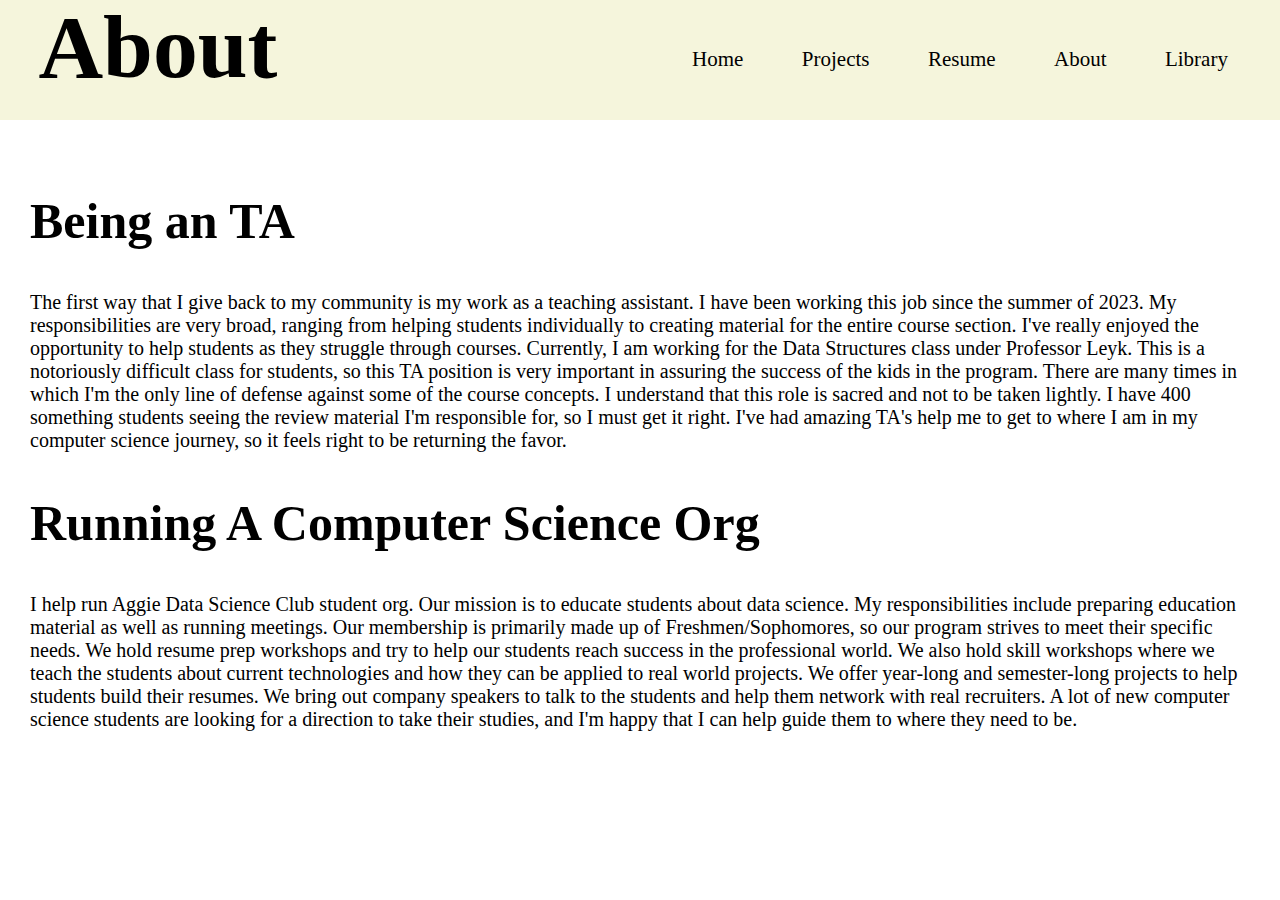
==== About.html @ 8b16166a "Add files via upload" ====
<!DOCTYPE html>

<html>
    <head>
        <title>Simon Sprouse</title>
        <meta charset='utf-8'/>
        <meta name='viewport' content='width=device-width, initial-scale=1.0' />
        <script src="toggle.js"></script>
        <link onload="load()" href='index.css' rel='stylesheet' id="page-style"/>
    </head>
    <body id="about-body">
        <span class="top">
            <a onclick="toggle()">
                <h1 id="page-title">About</h1>
            </a>
            <nav id="top-right-nav">
                <ul>
                    <li>
                        <a href="index.html">Home</a>
                    </li>
                    <li>
                        <a href="Projects.html">Projects</a>
                    </li>
                    <li>
                        <a href="Resume.html">Resume</a>
                    </li>
                    <li>
                        <a href="About.html">About</a>
                    </li>
                    <li>
                        <a href="Library.html">Library</a>
                    </li>
                </ul>
            </nav>
        </span>
        <section class="Service">
            <h2>Being an TA</h2>
            <p>The first way that I give back to my community is my work as a teaching assistant. I have been working this job since the summer of 2023. My responsibilities are very broad, ranging from helping students individually to creating material for the entire course section. I've really enjoyed the opportunity to help students as they struggle through courses. Currently, I am working for the Data Structures class under Professor Leyk. This is a notoriously difficult class for students, so this TA position is very important in assuring the success of the kids in the program. There are many times in which I'm the only line of defense against some of the course concepts. I understand that this role is sacred and not to be taken lightly. I have 400 something students seeing the review material I'm responsible for, so I must get it right. I've had amazing TA's help me to get to where I am in my computer science journey, so it feels right to be returning the favor. </p>
            <h2>Running A Computer Science Org</h2>
            <p>I help run Aggie Data Science Club student org. Our mission is to educate students about data science. My responsibilities include preparing education material as well as running meetings. Our membership is primarily made up of Freshmen/Sophomores, so our program strives to meet their specific needs. We hold resume prep workshops and try to help our students reach success in the professional world. We also hold skill workshops where we teach the students about current technologies and how they can be applied to real world projects. We offer year-long and semester-long projects to help students build their resumes. We bring out company speakers to talk to the students and help them network with real recruiters. A lot of new computer science students are looking for a direction to take their studies, and I'm happy that I can help guide them to where they need to be.</p>
        </section>
    </body>
</html>
---- index.css ----
:root {
    --label-color: black;
    --background-color: white;
}
 
/* body, html { 
    overflow: hidden;
} */

body { 
    margin: 0;
    padding: 0;
    height: 100%;
    width: 100%;
    text-decoration: none;
}

.top { 
    padding: 0;
    margin: 0;
    display: flex;
    justify-content: space-between;
    align-items: center;
    background-color: beige;
    height: 120px;
}


.name { 
    margin-top: 10vh;
}



#title-button { 
    cursor: pointer;
}

h1 { 
    background-color: var(--background-color);
    color: var(--label-color);
    display: block;
    font-size: min(28vh, 28vw);
    margin-top: -3vh;
    margin-bottom: 0;
    text-align: center;
}

#page-title { 
    font-size: 7vw;
    color: black;
    margin-left: 3vw;
    background-color: beige;
}

/* Nav for the landing page */
#landing-nav { 
    background-color: red;
    margin-top: 5vh;
    margin-left: 25vw;
    margin-right: 25vw;
    width: 50%;
}

#landing-nav  > ul { 
    padding: 0.5vw;
    background-color: beige;
    list-style: none;
    display: flex;
    justify-content: space-evenly;
    width: 100%;
    margin-left: 0;
    padding-left: 0;
    padding-right: 0;
}

#landing-nav li a { 
    font-size: 21px;
    padding: 0.5vw;
    display: inline;
    text-decoration: none;
    color: black;
}

#landing-nav li a:hover { 
    color: #FFDE58;
    background-color: black;
}

/* Nav for non-Home pages */
#top-right-nav { 
    width: 50%;
}

#top-right-nav ul { 
    padding: 0.5vw;
    background-color: beige;
    list-style: none;
    display: flex;
    justify-content: space-evenly;
    width: 100%;
    margin-left: 0;
    padding-left: 0;
    padding-right: 0;
}

#top-right-nav li a { 
    font-size: 21px;
    padding: 0.5vw;
    display: inline;
    text-decoration: none;
    color: black;
}

#top-right-nav li a:hover { 
    color: gold;
    background-color: black;
}


.projects-gallery a { 
    text-decoration: none !important;
}

#projects-section { 

    background-color: white;
    text-decoration: none;
}

#projects-section h2 { 
    margin-top: 0;
    text-decoration: none;
}
  
.projects-gallery { 
    display: flex;
    flex-wrap: wrap;
    justify-content: space-evenly;
}

.project-tile { 
    border: 1px solid black;
    background-color: beige;
    padding: 2vh;
    margin: 3vh;
}

.project-tile h2 { 
    color: #1E1E1E;
}

.project-tile p { 
    color: #1E1E1E;
}

.project-tile:hover > h2 { 
    color: gold;
}

.project-tile:hover > p { 
    color: white;
}

.project-tile:hover { 
    background-color: grey;
    color: gold;
}

.project-tile img { 
    height: 300px;
    width: 300px;
    object-fit: cover;
    object-position: center bottom;
    border: 1px solid black;
}

.resume { 
    height: 1000px;
    width: 100%;
}

.resume-section {
    display: flex;
    justify-content: space-between;
    width: 100%;
}

.left { 
    color: black;
    width: 50%;
    margin-top: 30px;
    margin-left: 50px;
}

.left h2 { 
    margin-bottom: -5px;
    margin-left: 30px;
}

.download {
    margin-left: -20px;
    margin-top: -5px;
    display: flex;
    align-items: center;
}

.download h2  {
    font-size: 30px;
}

.dbutt { 
    margin-top: 40px;
    margin-left: 10px
}

.links { 
    margin-left: -20px;
    display: flex;
    align-items: center;
}

.links a { 
    margin-top: 30px;
    padding: 10px;
}

.right { 
    width: 50%;
}

.right img { 
    width: 100%;
    margin: 40px auto;
    margin-left: 20px;
}

.ai { 
   padding: 30px;
   font-size: 20px
}

.Service {  
    padding: 30px;
}

.Service h2 { 
    font-size: 50px;
}

.Service p { 
    font-size: 20px;
}

.toggle { 
    width: 50%;
    margin-left: 25%;
    margin-right: 25%;
    text-align: center;
}

.toggle-button { 
    margin-left: 25%;
    display: flex;
    align-items: center;
}

.toggle button { 
    margin-left: 20px;
    font-size: 20px;
}


@media (max-width: 800px) {
    :root {
        --label-color: purple;
    }
}
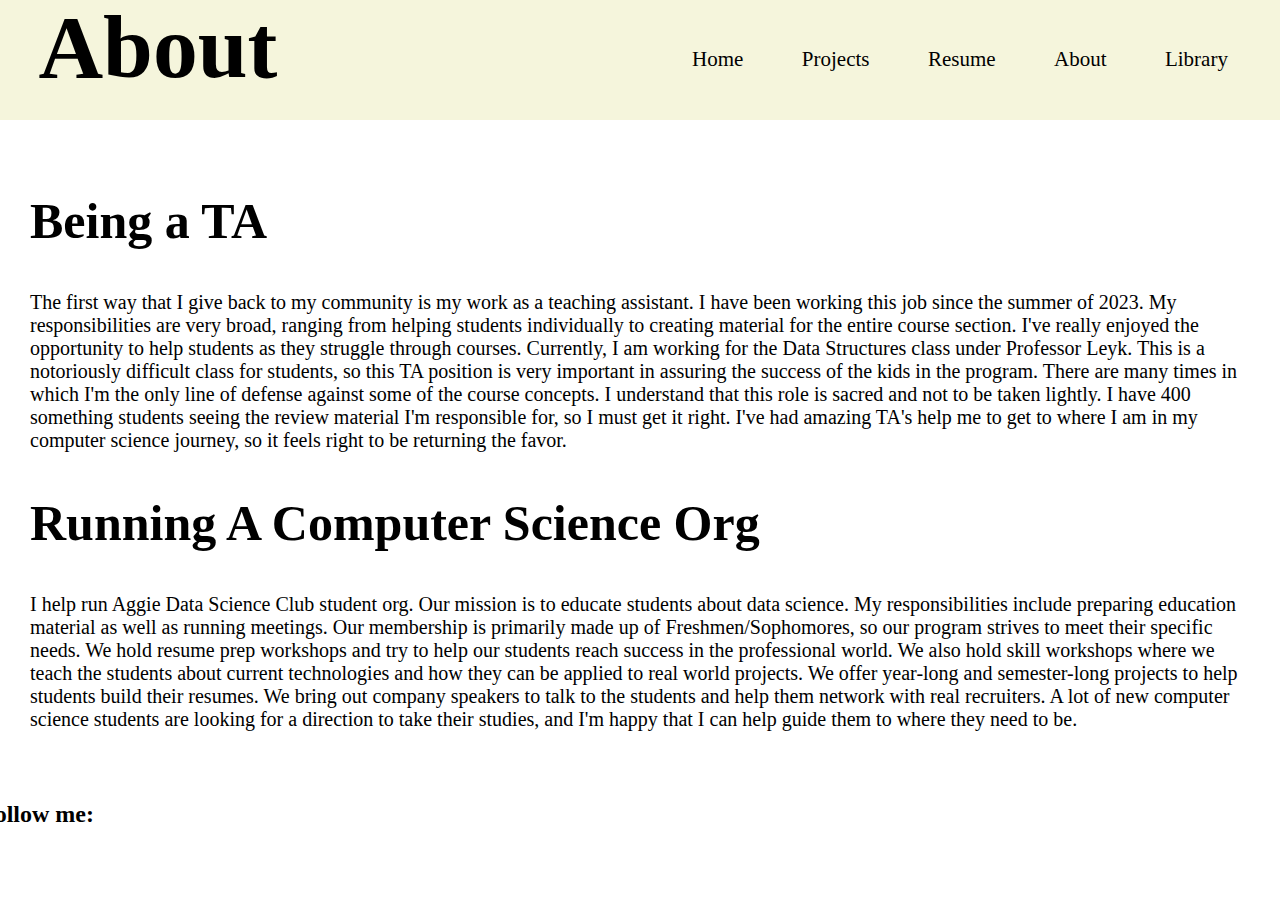
==== commit 880f3cfc: "removed ai page" ====
--- a/About.html
+++ b/About.html
@@ -34,10 +34,28 @@
             </nav>
         </span>
         <section class="Service">
-            <h2>Being an TA</h2>
+            <h2>Being a TA</h2>
             <p>The first way that I give back to my community is my work as a teaching assistant. I have been working this job since the summer of 2023. My responsibilities are very broad, ranging from helping students individually to creating material for the entire course section. I've really enjoyed the opportunity to help students as they struggle through courses. Currently, I am working for the Data Structures class under Professor Leyk. This is a notoriously difficult class for students, so this TA position is very important in assuring the success of the kids in the program. There are many times in which I'm the only line of defense against some of the course concepts. I understand that this role is sacred and not to be taken lightly. I have 400 something students seeing the review material I'm responsible for, so I must get it right. I've had amazing TA's help me to get to where I am in my computer science journey, so it feels right to be returning the favor. </p>
             <h2>Running A Computer Science Org</h2>
             <p>I help run Aggie Data Science Club student org. Our mission is to educate students about data science. My responsibilities include preparing education material as well as running meetings. Our membership is primarily made up of Freshmen/Sophomores, so our program strives to meet their specific needs. We hold resume prep workshops and try to help our students reach success in the professional world. We also hold skill workshops where we teach the students about current technologies and how they can be applied to real world projects. We offer year-long and semester-long projects to help students build their resumes. We bring out company speakers to talk to the students and help them network with real recruiters. A lot of new computer science students are looking for a direction to take their studies, and I'm happy that I can help guide them to where they need to be.</p>
         </section>
+        <div class="links">
+            <h2>Follow me: </h2>
+            <a href="https://www.instagram.com/simon_s_73/?hl=en" target="_blank">
+                <i class="fa fa-user fab fa-instagram"></i>
+            </a>
+            <a href="https://www.linkedin.com/in/simon-sprouse-45b810236/" target="_blank">
+                <i class="fa fa-user fab fa-linkedin"></i>
+            </a>
+            <a href="https://github.com/Simon-Sprouse" target="_blank">
+                <i class="fa fa-user fab fa-github"></i>
+            </a>
+            <a href="https://www.youtube.com/channel/UChZR8QgqGCY50SKcqOsdzuA" target="_blank">
+                <i class="fa fa-user fab fa-youtube"></i>
+            </a>
+            <a href="https://www.aggiedatascience.com" target="_blank">
+                <i class="fa fa-user fas fa-link"></i>
+            </a>
+        </div>
     </body>
 </html>